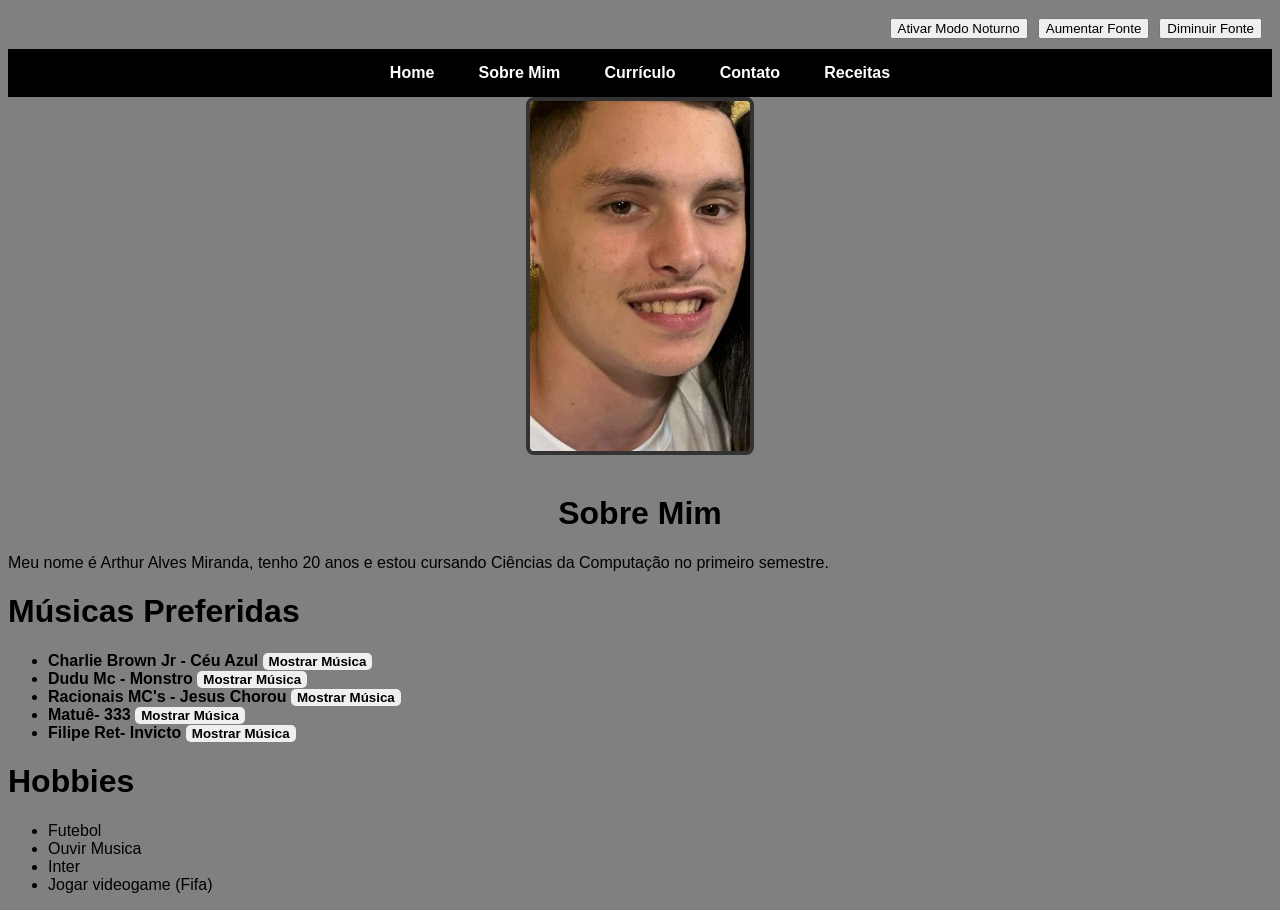
==== about.html @ aa1cccc3 "Blog" ====
<!DOCTYPE html>
<html lang="pt-BR">
<head>
    <meta charset="UTF-8">
    <meta name="viewport" content="width=device-width, initial-scale=1.0">
    <title>Sobre Mim - Blog</title>
    <link rel="stylesheet" href="css/style.css">
</head>
<body>
    <div style="padding: 10px; display: flex; gap: 10px; justify-content: flex-end;">
        <button id="btn-dark-mode">Ativar Modo Noturno</button>
        <button id="btn-aumentar-fonte">Aumentar Fonte</button>
        <button id="btn-diminuir-fonte">Diminuir Fonte</button>
    </div>

    <nav>
        <a href="index.html">Home</a> | 
        <a href="about.html">Sobre Mim</a> | 
        <a href="curriculo.html">Currículo</a> | 
        <a href="contato.html">Contato</a> | 
        <a href="receita.html">Receitas</a>
    </nav>

    <header style="text-align: center;">
        <img src="assets/Arthur.jpeg" alt="Foto de Arthur" style="width: 220px; height: 350px; border: 4px solid #333; border-radius: 8px; object-fit: cover; margin-bottom: 15px;">
        <h1>Sobre Mim</h1>
    </header>

    <p>Meu nome é Arthur Alves Miranda, tenho 20 anos e estou cursando Ciências da Computação no primeiro semestre.</p>
    
    <h1>Músicas Preferidas</h1>
    <ul>
        <li>
            <strong>Charlie Brown Jr - Céu Azul</strong>
            <button class="btn-toggle-musica">Mostrar Música</button>
            <div class="iframe-container oculto">
                <iframe data-testid="embed-iframe" style="border-radius:12px; margin-top: 10px;" src="https://open.spotify.com/embed/track/3cqeso9qMA6HoISorEoFfk?utm_source=generator&theme=0&si=74c811be47554a4e" width="40%" height="152" frameBorder="0" allowfullscreen="" allow="autoplay; clipboard-write; encrypted-media; fullscreen; picture-in-picture" loading="lazy"></iframe>
            </div>
        </li>
        <li>
            <strong>Dudu Mc - Monstro</strong>
            <button class="btn-toggle-musica">Mostrar Música</button>
            <div class="iframe-container oculto">
                <iframe data-testid="embed-iframe" style="border-radius:12px; margin-top: 10px;" src="https://open.spotify.com/embed/track/4EH1497hGrC9rDdok3qQ4N?utm_source=generator&theme=0&si=cc714624e2ab4a3b" width="40%" height="152" frameBorder="0" allowfullscreen="" allow="autoplay; clipboard-write; encrypted-media; fullscreen; picture-in-picture" loading="lazy"></iframe>
            </div>
        </li>
        <li>
            <strong>Racionais MC's - Jesus Chorou</strong>
            <button class="btn-toggle-musica">Mostrar Música</button>
            <div class="iframe-container oculto">
                <iframe data-testid="embed-iframe" style="border-radius:12px; margin-top: 10px;" src="https://open.spotify.com/embed/track/5wZUvwWGKaZ6NG8yckZcTM?utm_source=generator&theme=0&si=2e18c23a3ee847f8" width="40%" height="152" frameBorder="0" allowfullscreen="" allow="autoplay; clipboard-write; encrypted-media; fullscreen; picture-in-picture" loading="lazy"></iframe>
            </div>
        </li>
        <li>
            <strong>Matuê- 333</strong>
            <button class="btn-toggle-musica">Mostrar Música</button>
            <div class="iframe-container oculto">
                <iframe data-testid="embed-iframe" style="border-radius:12px; margin-top: 10px;" src="https://open.spotify.com/embed/track/7zILDYgo1dImCU8fcYuBdj?utm_source=generator&theme=0&si=6b0b37bb85bf4027" width="40%" height="152" frameBorder="0" allowfullscreen="" allow="autoplay; clipboard-write; encrypted-media; fullscreen; picture-in-picture" loading="lazy"></iframe>
            </div>
        </li>
        <li>
            <strong>Filipe Ret- Invicto</strong>
            <button class="btn-toggle-musica">Mostrar Música</button>
            <div class="iframe-container oculto">
                <iframe data-testid="embed-iframe" style="border-radius:12px; margin-top: 10px;" src="https://open.spotify.com/embed/track/26iIVLdPn5nhmMwiuGKK3F?utm_source=generator&theme=0&si=4e9b1c0128c44921" width="40%" height="152" frameBorder="0" allowfullscreen="" allow="autoplay; clipboard-write; encrypted-media; fullscreen; picture-in-picture" loading="lazy"></iframe>
            </div>
        </li>
    </ul>

    <h1>Hobbies</h1>
    <ul>
        <li>Futebol</li>
        <li>Ouvir Musica</li>
        <li>Inter</li>
        <li>Jogar videogame (Fifa)</li>
    </ul>

    <script src="js/script.js"></script>
</body>
</html>
---- css/style.css ----
/* Função: Cria as variáveis globais do site (modo claro). Define fundo azul claro, texto e cor primária pretos. */
:root {
  --cor-fundo: grey;
  --cor-texto: black;
  --cor-primaria: black; 
  --fonte-padrao: Arial, sans-serif;
}

/* Função: Aplica as variáveis na página inteira e define a fonte padrão. */
body {
  background-color: var(--cor-fundo);
  color: var(--cor-texto);
  font-family: var(--fonte-padrao);
}

/* =========================================
   2. Cabeçalho e Menu de Navegação
   ========================================= */

/* Função: Organiza os links lado a lado e centralizados usando Flexbox, e aplica a cor de fundo. */
nav {
  display: flex;
  justify-content: center;
  gap: 20px;
  background-color: var(--cor-primaria);
  padding: 15px;
}

/* Função: Estiliza os textos clicáveis do menu, tirando o sublinhado e deixando em negrito e branco. */
nav a {
  color: white; 
  text-decoration: none;
  font-weight: bold; 
}

/* =========================================
   3. Interatividade (Controlados pelo JavaScript)
   ========================================= */

/* Função: Ativado pelo botão de Modo Noturno. Substitui as variáveis para cores escuras. */
body.dark-mode {
  --cor-fundo: #0F172A;
  --cor-texto: #F8FAFC;
  --cor-primaria: #002244; 
}

/* Função: Garante que as letras do menu continuem brancas no tema escuro. */
body.dark-mode nav a {
  color: white;
}

/* Função: Ativado pelo botão de acessibilidade para aumentar a fonte em 20%. */
body.fonte-maior {
  font-size: 1.2rem;
}

/* Função: Ativado pelo botão de acessibilidade para diminuir a fonte em 10%. */
body.fonte-menor {
  font-size: 0.9rem;
}

/* =========================================
   4. Funcionalidades da Lista de Músicas
   ========================================= */

/* Função: Classe utilitária usada pelo JavaScript para esconder os reprodutores de música da tela. */
.oculto {
    display: none;
}

/* Função: Dá um espaço abaixo de cada música e remove as bolinhas padrão da lista. */
.lista-musicas li {
    margin-bottom: 25px;
    list-style: none; 
}

.btn-toggle-musica {
/* link simples em um botão estilizado para ativar/desativar a música. */
    color: black;
    border: none;
    border-radius: 5px;
    cursor: pointer;
    font-weight: bold;
}

/* efeito visual quando o mouse passa por cima do botão. */
.btn-toggle-musica:hover {
    opacity: 0.8;
}

/* botão quando o Modo Noturno estiver ligado. */
body.dark-mode .btn-toggle-musica {
    color: red;
    background-color: #002244;
}
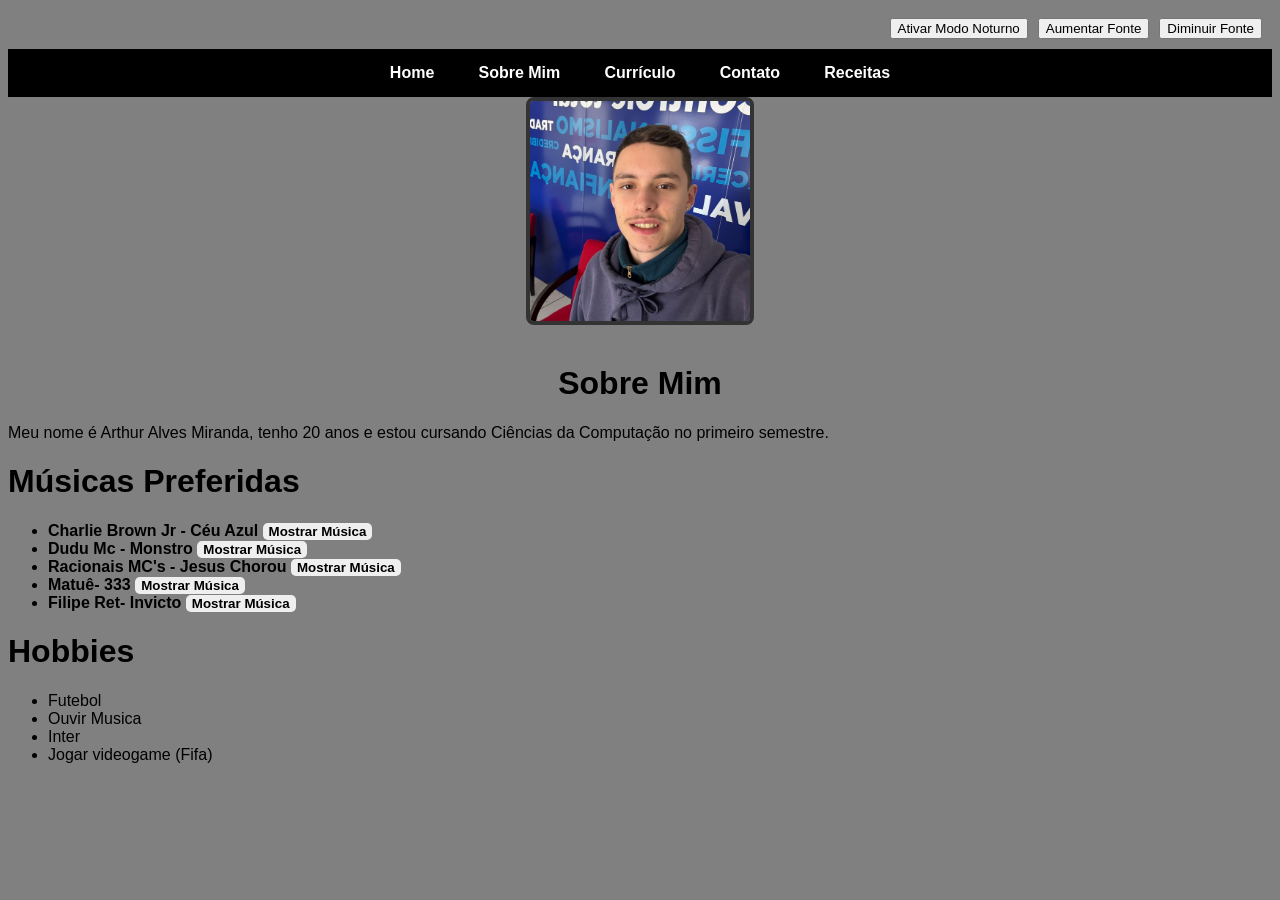
==== commit 4b7de5d8: "blog" ====
--- a/about.html
+++ b/about.html
@@ -22,7 +22,7 @@
     </nav>
 
     <header style="text-align: center;">
-        <img src="assets/Arthur.jpeg" alt="Foto de Arthur" style="width: 220px; height: 350px; border: 4px solid #333; border-radius: 8px; object-fit: cover; margin-bottom: 15px;">
+        <img src="assets/Arthur.jpeg" alt="Foto de Arthur" style="width: 220px; height: 220px; border: 4px solid #333; border-radius: 8px; object-fit: cover; margin-bottom: 15px;">
         <h1>Sobre Mim</h1>
     </header>
 
--- a/css/style.css
+++ b/css/style.css
@@ -1,5 +1,5 @@
 
-/* Função: Cria as variáveis globais do site (modo claro). Define fundo azul claro, texto e cor primária pretos. */
+
 :root {
   --cor-fundo: grey;
   --cor-texto: black;
@@ -7,18 +7,14 @@
   --fonte-padrao: Arial, sans-serif;
 }
 
-/* Função: Aplica as variáveis na página inteira e define a fonte padrão. */
+
 body {
   background-color: var(--cor-fundo);
   color: var(--cor-texto);
   font-family: var(--fonte-padrao);
 }
 
-/* =========================================
-   2. Cabeçalho e Menu de Navegação
-   ========================================= */
 
-/* Função: Organiza os links lado a lado e centralizados usando Flexbox, e aplica a cor de fundo. */
 nav {
   display: flex;
   justify-content: center;
@@ -27,56 +23,48 @@
   padding: 15px;
 }
 
-/* Função: Estiliza os textos clicáveis do menu, tirando o sublinhado e deixando em negrito e branco. */
+
 nav a {
   color: white; 
   text-decoration: none;
   font-weight: bold; 
 }
 
-/* =========================================
-   3. Interatividade (Controlados pelo JavaScript)
-   ========================================= */
 
-/* Função: Ativado pelo botão de Modo Noturno. Substitui as variáveis para cores escuras. */
 body.dark-mode {
   --cor-fundo: #0F172A;
   --cor-texto: #F8FAFC;
   --cor-primaria: #002244; 
 }
 
-/* Função: Garante que as letras do menu continuem brancas no tema escuro. */
+
 body.dark-mode nav a {
   color: white;
 }
 
-/* Função: Ativado pelo botão de acessibilidade para aumentar a fonte em 20%. */
+
 body.fonte-maior {
   font-size: 1.2rem;
 }
 
-/* Função: Ativado pelo botão de acessibilidade para diminuir a fonte em 10%. */
+
 body.fonte-menor {
   font-size: 0.9rem;
 }
 
-/* =========================================
-   4. Funcionalidades da Lista de Músicas
-   ========================================= */
 
-/* Função: Classe utilitária usada pelo JavaScript para esconder os reprodutores de música da tela. */
 .oculto {
     display: none;
 }
 
-/* Função: Dá um espaço abaixo de cada música e remove as bolinhas padrão da lista. */
+
 .lista-musicas li {
     margin-bottom: 25px;
     list-style: none; 
 }
 
 .btn-toggle-musica {
-/* link simples em um botão estilizado para ativar/desativar a música. */
+
     color: black;
     border: none;
     border-radius: 5px;
@@ -84,12 +72,12 @@
     font-weight: bold;
 }
 
-/* efeito visual quando o mouse passa por cima do botão. */
+
 .btn-toggle-musica:hover {
     opacity: 0.8;
 }
 
-/* botão quando o Modo Noturno estiver ligado. */
+
 body.dark-mode .btn-toggle-musica {
     color: red;
     background-color: #002244;
